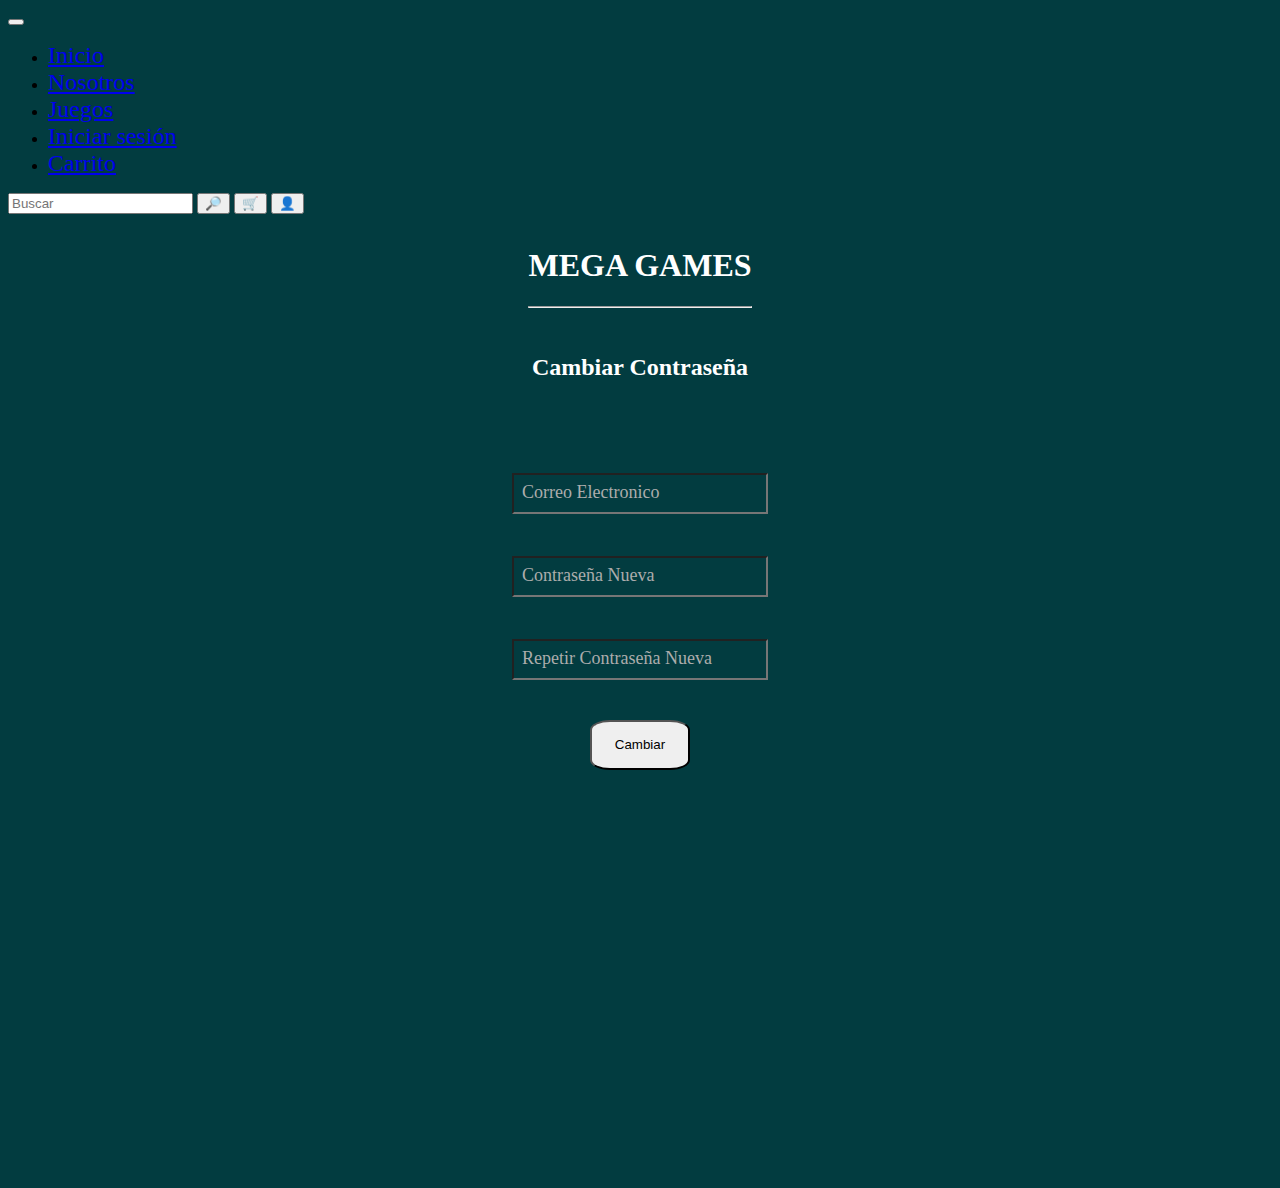
==== cambiar-contraseña.html @ 4b0f9806 "Subo validaciones, de iniciar sesion, registrar, cambiar" ====
<!DOCTYPE html>
<html lang="en">
<head>
    <meta charset="UTF-8">
    <meta name="viewport" content="width=device-width, initial-scale=1.0">
    <title>Cambiar Contraseña</title>
    <link rel="stylesheet" href="./assets/css/bootstrap.min.css">
    <link rel="stylesheet" href="./assets/css/styles.css">
</head>
<body>
    <header class="bajar">
        <nav class="navbar navbar-expand-lg bg-body-tertiary">
            <div class="container-fluid">
                <button class="navbar-toggler" type="button" data-bs-toggle="collapse" data-bs-target="#navbarScroll" aria-controls="navbarScroll" aria-expanded="false" aria-label="Toggle navigation">
                    <span class="navbar-toggler-icon"></span>
                </button>
                <div class="collapse navbar-collapse" id="navbarScroll">
                    <ul class="navbar-nav me-auto my-2 my-lg-0 navbar-nav-scroll" style="--bs-scroll-height: 100px;">
                        <li class="nav-item separar_items">
                            <a class="nav-link tam-fuente" aria-current="page" href="./index.html">Inicio</a>
                        </li>
                        <li class="nav-item separar_items">
                            <a class="nav-link tam-fuente" aria-current="page" href="#">Nosotros</a>
                        </li>
                        <li class="nav-item separar_items">
                            <a class="nav-link tam-fuente" href="#">Juegos</a>
                        </li>

                        <li class="nav-item separar_items">
                            <a class="nav-link active tam-fuente d-block d-md-none d-lg-none d-xl-none d-xxl-none" href="#">Iniciar sesión</a>
                        </li>

                        <li class="nav-item separar_items">
                            <a class="nav-link tam-fuente d-block d-md-none d-lg-none d-xl-none d-xxl-none" href="./carrito.html">Carrito</a>
                        </li>
                    </ul>
                </div>
                
                <form class="d-flex flex-nowrap my-2 -my-lg-0">
                    <div class="input-group"> 
                        <input class="form-control mr-sm-2 controlar-forma" type="search" placeholder="Buscar" aria-label="Search">
                        <a href="./Catalogo.html"><button class="btn btn-outline-success" type="button">🔎</button></a>
                        <a class="quitar-link" href="./carrito.html"><button class="btn btn-outline-success d-none d-sm-block" type="button">🛒</button></a>
                        <a href="./iniciar-sesion.html"><button class="btn btn-outline-success d-none d-sm-block" type="button">👤</button></a>
                    </div>
                </form>
                
            </div>
        </nav>
    </header>
    <main>
        <section class="container2 horizontal-container posicion row">
            <div>
                <h1>
                    MEGA GAMES
                </h1>
                <hr>
                <br>
                <h2>Cambiar Contraseña</h2>
            </div>
            <div class="container2 horizontal-container row col-lg-6 col-xs-5 col-sm-6 col-md-6 col-xl-5 col-xxl-4">
                <form id="loginForm">
                    <label id="condicion2" class=" tam_letra"></label>
                    <br><br>
                    <div class="posicion row">
                        <input id="loginUserEmail" type="email" placeholder="Correo" required>
                        <label class="labell" for="loginUserEmail">Correo Electronico</label>
                        <label id="email_current" class="error-message"></label><!--Mensaje personal-->
                    </div>
                    <br>
                    <div class="posicion row">
                        <input id="loginPasswordB" type="password" placeholder="Contraseña Anterior" required>
                        <label class="labell" for="loginPasswordB">Contraseña Nueva</label>
                        <label id="pass_before" class="error-message"></label> <!--Mensaje personal-->
                    </div>
                    <br>
                    <div class="posicion row horizontal-container">
                        <input id="loginPasswordN" type="password" placeholder="Contraseña Nueva" required>
                        <label class="labell" for="loginPasswordN">Repetir Contraseña Nueva</label>
                        <label id="pass_new" class="error-message"></label> <!--Mensaje personal-->
                        <button id="btn_cambiar" type="submit" class="btn-ingresar mar btn2">Cambiar</button>
                    </div>
                </form>
                
            </div>
                        
            <br>
            
            
        </section>
    </main>
    <footer class="color-fondo mb-0">
        <div class="display-footer">
            <div class="borde-derecha">
                <ul class="cambiar-texto-footer">
                    <li><a href="./Nosotros.html" class="quitar-azul">La empresa</a></li>
                    <li><a href="./Catalogo.html" class="quitar-azul">Productos</a></li>
                    <li><a href="./Nosotros.html" class="quitar-azul">Quienes Somos</a></li>
                    <li><a href="./index.html" class="quitar-azul">Servicios</a></li>
                    <li><a href="./Nosotros.html" class="quitar-azul">Contacto</a></li>
                </ul>
            </div>
    
            <div class="alinear-centro borde-derecha">
                <h3 class="color-blanco">¿Dónde encontrarnos?</h3>
                <a href="https://www.google.com/maps" class="quitar-azul2">El Árbol 123. Santiago. <br> Región Metropolitana</a>
            </div>
    
            <div class="alinear-centro">
                <h3 class="color-blanco3">Contactos</h3>
                <ul class="cambiar-texto-footer">
                    <li><a href="https://www.instagram.com" class="quitar-azul2">Instragram</a></li>
                    <li><a href="https://web.facebook.com/?locale=es_LA&_rdc=1&_rdr" class="quitar-azul2">Facebook</a></li>
                    <li><a href="https://twitter.com/?lang=es" class="quitar-azul2">Twitter</a></li>
                    <li><a href="https://www.whatsapp.com/?lang=es_LA" class="quitar-azul2">WhatsApp</a></li>
                    <li><a href="https://www.google.com/intl/es-419/gmail/about/" class="quitar-azul2">E-mail</a></li>
                </ul>
            </div>
        </div>

        <div class="alinear-centro">
            <h2 class="color-distinto">Mega Games</h2>
            <p class="color-distinto">Términos de uso Políticas de privacidad Política de derechos de autor</p>
            <p class="color-distinto-tras">© 2024 Mega Games • Diseñado por: VisionWeb</p>    
        </div>
    </footer>
    
    <script type="module" src="./assets/js/Validaciones_cambiar_contraseña.js"></script>
</body>
</html>
---- assets/css/styles.css ----
.bg-nav{
    background-color: rgba(174, 183, 179, 1)!important;
}
html, body{/*Fondo de pantalla*/
    height: 100%;
    background-color: #023C40;
    overflow-x: hidden;
}
.centrar_titulo{/*Centrar titulo Mega Games*/
    text-align: center;
    color: #AEB7B3;
}
.tamaño{/*tamaño carrusel*/
    max-height: 800px;
    min-height: 220px;
    min-width: 317px;
}
.separar_items{/*Separar el navbar : inicio, nosotros, juegos, iniciar session, registrarse*/
    padding-right: 1rem;
}
.bordear{ /*Bordear fotos*/
    border-radius: 1rem;
}
.bordear2{
    border-radius: .5rem;
}
.tam_foto{ /*Se ocupo para poner del mismo tamaño las mascotas en adopta.html*/
    height: 20rem;
    width: 100%;
    max-width: 318px;
    max-height: 320px;
}
.tam-foto2{
    max-width: 650px;
    max-height: 790px;
}
.tamaño-card{
    width: 20rem;
}
.tamaño-carrito{
    max-width: 270px;
    max-height: 300px;
}
.texto-card{
    text-decoration: none;
    color: black;
    font-size: 1.1rem;
    font-weight: 600;
}
.btn:hover{ /*Diseño de lupa, carrito y perfil*/
    background-color: #023C40;
}
.logo{
    display: inline-block;
    max-width: 75px;
    max-height: 75px;
}
.tam-fuente{
    font-size: 1.5rem;
}
.tam-titulo{
    font-size: 4rem;
}
.tam-titulo2{
    font-size: 3rem;
}
.color-fondo{
    background-color: #22333B;
}
.display-footer{
    display: flex;
    flex-direction: row;
    justify-content: space-evenly;
    align-items: center;
}
.cambiar-texto-footer{
    list-style-type: none;
    padding: 0;
}
.quitar-azul{
    text-decoration: none;
    color: white;
}
.quitar-azul2{
    text-decoration: none;
    color: #AEB7B3;
}
.color-blanco{
    margin-bottom: 2rem;
    color: white;
}
.color-blanco2{
    color: white;
}
.borde-derecha{
    border-right: 2px solid #AEB7B3;
    padding-right: 10vw;
    min-height: 136px;
}

.color-distinto{
    color: #AEB7B3;
}

.color-distinto-tras{
    color: rgba(217, 217, 217, 0.5);
    margin: 0;
}

.controlar-forma{
    max-width: 207px;
}
.cuadrado{
    background-color: #AEB7B3;
    width: 90%;
    height: 50%;
    margin-bottom: 1rem;
}
.centrar-texto{
    text-align: center;
    color: black;
    padding: 1rem 0;
}

.cuadro-genero{
    width: 200px;
    height: 50px;
    background-color: white;
    margin-right: 1rem;
    align-items: center;
    justify-content: center;
}
.cuadro-genero2{
    width: 200px;
    height: 50px;
    background-color: white;
    align-items: center;
    justify-content: center;
}
.tamaño-cuadro{
    max-width: 60px;
    height: 40px;
}
.tamaño-cuadro2{
    display: flex;
    width: 30px;
    height: 40px;
    justify-content: center;
    align-items: center;
}
.tamaño-fav{
    width: 50px;
    height: 50px;
    margin-left: 10rem;
}
.quitar-azul3{
    text-decoration: none;
    color: black;
    font-weight: 700;
}
.negrita{
    font-weight: bold;
}
.texto{
    font-size: 1.5rem;
}
.btn-ingresar{
    height: 50px;
    width: 100px;
    border-radius: 20%;
}
.color-letra{
    color: #eee;
}
/*registrarse*/
.tam-perfil1{ 
    height: 200px;
    width: 200px;
}

.container2{
    display: flex;
    align-items: center;
}
.separar{
    margin-bottom: 20px;
}

.margen{
    margin-left: center;
}

.centrar_titulo1{
    text-align: center;
    color: #AEB7B3;
}
.borde{
    border-bottom: 1px solid black ;
    padding: 1rem;
    display: flex;
    flex-direction: column;
}
.espacio{
    padding-top: 37rem;
    padding-bottom: 37rem;
}
/*titulo e imagen en iniciar sesion*/
.container{
    text-align: center;
}

.tam-perfil{ 
    height: 100px;
    width: 100px;
}
/*ingresar datos en inicio de sesion*/
.ingresar{
    display: flex;
    justify-content: center;
    align-items: center;
    width: 100%;
    height: 100vh;
    flex-flow: column;
}

.posicion{
    position: relative;
    margin: 12px 0;
}

.posicion input{
    padding: 8px 10px;
    font-size: 18px;
    border-radius: #acacac solid 2px;
    background-color: transparent;
    color: #eee;
    transition: 0.15s all ease;
}

.posicion input:focus {
    border-color: #eee;
}

.posicion input::placeholder{
    color: transparent;
}

.posicion .labell{
    position: absolute;
    top: 9px;
    left: 0;
    font-size: 18px;
    padding: 0 10px;
    color: #acacac;
    pointer-events: none;
    transition: 0.15s all aese;
}

.posicion input:focus + .labell,
.posicion input:not(:placeholder-shown) + 
.labell{
    transform: translate(5px, -22px);
    background-color: #023C40;
    font-size: 14px;
    color: #eee;
}

/*Nosotros*/
.centrar-titulo{
    text-align: center;
    color: white;
    padding-top: 1rem;
}
.centrar-titulo2{
    text-align: justify;
    color: black;
}
.tamaño_foto_nosotros{
    height: 25rem;
    width: 48rem;

}
.borde1{
    border: 1px black solid;
    border-radius: 20px 0px;
    background-color: antiquewhite;
}
.relleno{
    padding: 0.5rem;
    
}
.space{
    padding-top: 5rem;
}
/*Catalogo*/

.tam_catalogo{
    width: 17rem;
    height: 21rem;
    margin: 1rem;
}
.tam_foto_catalogo{
    height: 17rem;
}

.emparejar{
    display: flex;
    padding-left: 5rem;
    color: white;
}
.quitar-diseño{
    text-decoration: none;
    color:black;
}
.quitar-link{
    text-decoration: none;
}
/*carrito*/
.tamaño2{
    max-height: 200px;
    min-height: 55px;
    min-width: 66px;
}
.margen1{
    margin-left: 30px;
}
.margen2{
    margin-right: 30px;
}
.juntar{
    display: flex;
    justify-content: space-between;
}

.alinear1{
    flex-direction: row;
}

.texto5{
    margin-left: 30px;
    text-align: center;
}

.container3{
    display: flex;
    align-items: center;
    margin-bottom: 10px;
}
.contador {
    width: 50px;
    padding: 5px;
    font-size: 16px;
    text-align: center;
}
.juntar1{
    display: flex;
    justify-content: space-between;
    margin-right: 30px;
}
.tamaño3{
    max-height: 30px;
    min-height: 1px;
    min-width: 10px;
}

.boton-eliminar{
    background-color: transparent;
}
.moverizquierda{
    padding-left: 1rem;
}
.letras-carrito{
    font-size: 1.3rem;
}
.borde10{
    padding: 1rem;
    display: flex;
    flex-direction: column;
}

.card:hover{
    cursor: pointer;
    
}
#imagenSilksong:hover{
    cursor:pointer;
}
#imagenGtaTrilo:hover{
    cursor:pointer;
}
#imagenCyber:hover{
    cursor:pointer;
}
.anchar-boton{
    height: 3.2vh;
}
.anchar-boton:hover{
    background-color: rgba(174, 183, 179, 1);
    transition: 0.15s all ease;
}
.fondo-carrito{
   background-color: #AEB7B3;
}
.fondo-altura{
    max-height: 20vh;
}
.fuente-letra{
    font-size: 2.5vw;
}
.boton-grande{
    min-height: 1rem;
    min-width: 6rem;
    height: 4.5vh;
    width: 6vw;
}


@media screen and (max-width: 320px) {
    .tam-titulo{
        font-size: 2.5rem;
    }
    .tam-titulo2{
        font-size: 2rem;
    }
    .controlar-forma{
        max-width: 185px;
    }
    .borde-derecha{
        border-right: 2px solid #AEB7B3;
        padding-right: 3vw;
        min-height: 136px;
    }
    .color-blanco{
        margin-bottom: 1rem;
        color: white;
        font-size: .7rem;
    }
    .color-blanco2{
        color: white;
        font-size: .7rem;
    }
    .color-blanco3{
        color: white;
        font-size: .7rem;
        margin-top: .9rem;
    }
    .quitar-azul{
        text-decoration: none;
        color: white;
        font-size: .7rem;
    }
    .quitar-azul2{
        text-decoration: none;
        color: #AEB7B3;
        font-size: .7rem;
    }
    .color-distinto{
        color: #AEB7B3;
        font-size: .7rem;
    }
    
    .color-distinto-tras{
        color: rgba(217, 217, 217, 0.5);
        margin: 0;
        font-size: .7rem;
    }
    .tamaño-fav{
        width: 50px;
        height: 50px;
        margin-left: 4rem; 
    }
    .cuadro-genero{
        width: 100px;
        height: 50px;
        background-color: white;
        margin-right: .8rem;
        align-items: center;
        justify-content: center;
        font-size: .8rem;
    }
    .cuadro-genero2{
        width: 100px;
        height: 50px;
        background-color: white;
        align-items: center;
        justify-content: center;
        font-size: .8rem;
    }
    .texto{
        font-size: 1rem;
    }
    .letras-carrito{
        font-size: .7rem;
    }
    .despegar-pantalla{
        margin-right: 1vw;
    }
}
@media screen and (min-width:321px) and (max-width: 575px) {
    .tam-titulo{
        font-size: 2.5rem;
    }
    .tam-titulo2{
        font-size: 2rem;
    }
    .controlar-forma{
        max-width: 185px;
    }
    .borde-derecha{
        border-right: 2px solid #AEB7B3;
        padding-right: 4vw;
        min-height: 136px;
    }
    .color-blanco{
        margin-bottom: 1rem;
        color: white;
        font-size: .9rem;
    }
    .color-blanco2{
        color: white;
        font-size: .9rem;
    }
    .color-blanco3{
        color: white;
        font-size: .9rem;
        margin-top: 1.5rem;
    }
    .quitar-azul{
        text-decoration: none;
        color: white;
        font-size: .9rem;
    }
    .quitar-azul2{
        text-decoration: none;
        color: #AEB7B3;
        font-size: .9rem;
    }
    
    .color-distinto{
        color: #AEB7B3;
        font-size: 1rem;
    }
    
    .color-distinto-tras{
        color: rgba(217, 217, 217, 0.5);
        margin: 0;
        font-size: .9rem;
    }
    .texto{
        font-size: 1rem;
    }
    .letras-carrito{
        font-size: .6rem;
    }
}

@media screen and (min-width:576px) and (max-width:767px){
    .tam-titulo{
        font-size: 3rem;
    }
    .tam-titulo2{
        font-size: 2.5rem;
    }
    .borde-derecha{
        border-right: 2px solid #AEB7B3;
        padding-right: 5vw;
        min-height: 136px;
    }
    .texto{
        font-size: 1rem;
    }
    .letras-carrito{
        font-size: .9rem;
    }
}
@media screen and (min-width:768px) and (max-width:991px){
    .borde-derecha{
        border-right: 2px solid #AEB7B3;
        padding-right: 8vw;
        min-height: 136px;
    }
    .texto{
        font-size: 1.1rem;
    }
    .letras-carrito{
        font-size: 1.1rem;
    }
}

/*-----------------------------------------Registrar y iniciar sessión---------------------------------------------------*/

/*Registrar Css*/
.horizontal-container {
    justify-content: center;
    gap: 20px; /* Espacio entre los campos */
    text-align: center;
    color: white;
    display: flex;
    align-items: center;
    flex-direction: column;
}

/*margen par btn registrar o ingresar*/
.mar{
    margin-bottom: 5rem;
}

/* btn de ingresar y registrar*/
.btn2:hover{text-decoration: none;
    background: #023C40;
    color: white;
    border: 1px solid white;

}

.tam_letra{
    font-size: 1.2rem;
}

.registros{
    text-align: center;
    border: 1px white solid;
    border-radius: 15px;
    padding: 1rem;
    margin: 2rem;

}

/*Imagen registrar perfil*/
.perfil{
    border-radius: 50%;
    height: 220px;
    width: 220px;
}
@media screen and (max-width: 320px) {
    .perfil2{
        border-radius: 50%;
        height: 150px;
        width: 150px;
    }
}

@media screen and (min-width:320px) and (max-width:621px){

    .perfil2{
        border-radius: 50%;
        height: 150px;
        width: 150px;
    }
}

@media screen and (min-width:576px) and (max-width:767px){
    .perfil2{
        border-radius: 50%;
        height: 210px;
        width: 210px;
    }

}

@media screen and (min-width:768px) and (max-width:991px){
    .perfil2{
        border-radius: 50%;
        height: 250px;
        width: 250px;
    }
}

@media screen and (min-width:992px) and (max-width:1618px){
    .perfil2{
        border-radius: 50%;
        height: 250px;
        width: 250px;
    }
}

@media screen and (min-width:1619px) and (max-width:2158px){
    .perfil2{
        border-radius: 50%;
        height: 300px;
        width: 300px;
    }
}

.dist{
    display: flex;
    padding-right: 17rem;
}
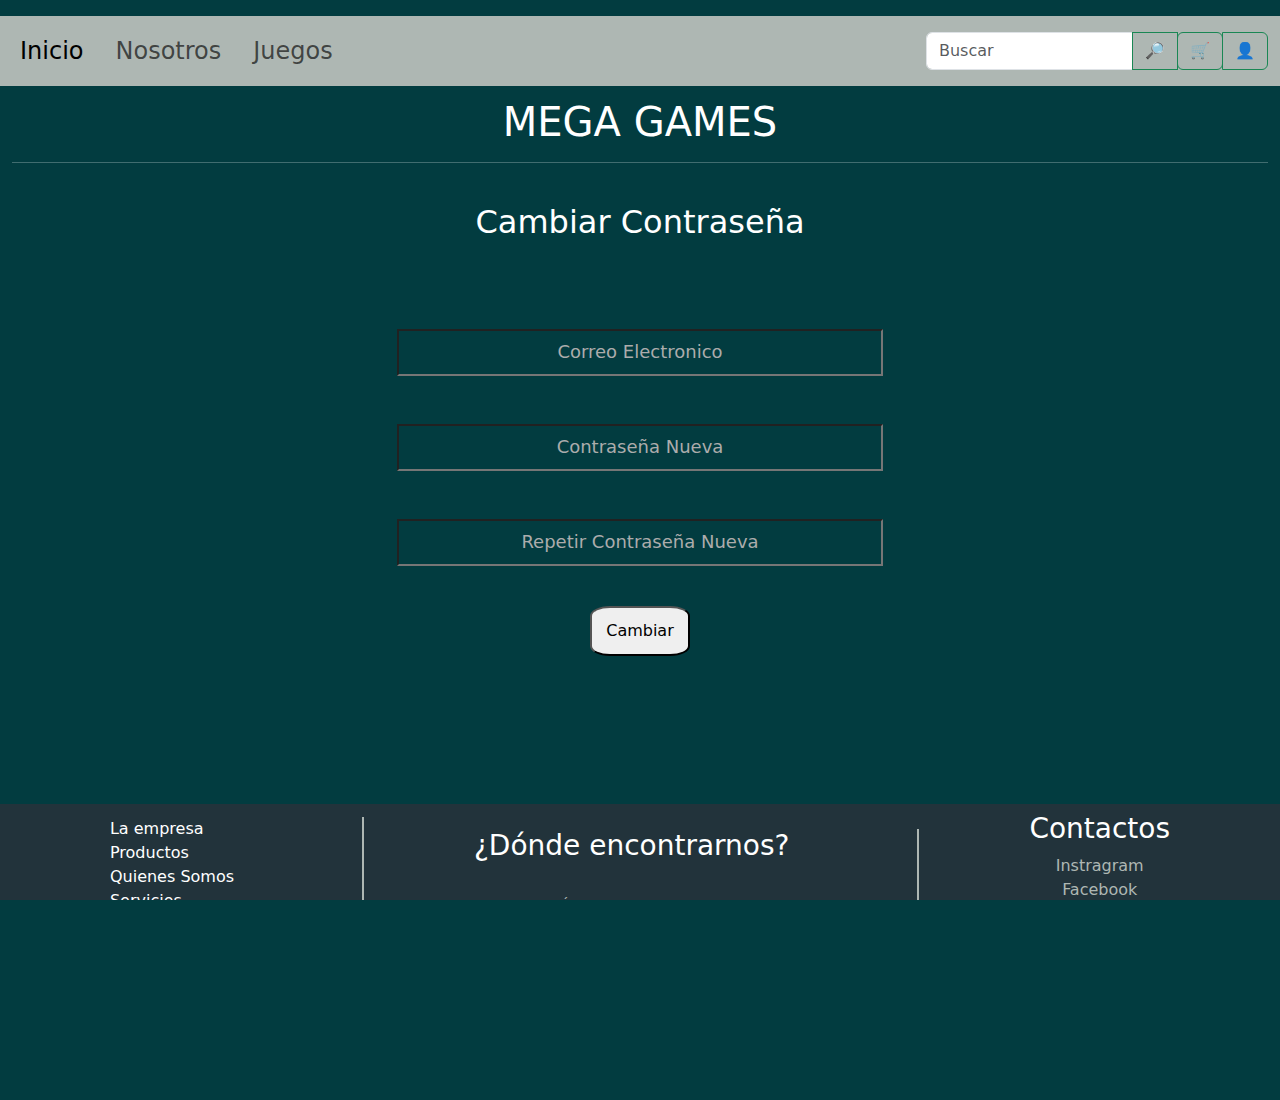
==== commit e3ba217d: "finalmente se unio todo" ====
--- a/cambiar-contraseña.html
+++ b/cambiar-contraseña.html
@@ -4,12 +4,12 @@
     <meta charset="UTF-8">
     <meta name="viewport" content="width=device-width, initial-scale=1.0">
     <title>Cambiar Contraseña</title>
-    <link rel="stylesheet" href="./assets/css/bootstrap.min.css">
+    <link href="https://cdn.jsdelivr.net/npm/bootstrap@5.3.3/dist/css/bootstrap.min.css" rel="stylesheet" integrity="sha384-QWTKZyjpPEjISv5WaRU9OFeRpok6YctnYmDr5pNlyT2bRjXh0JMhjY6hW+ALEwIH" crossorigin="anonymous">
     <link rel="stylesheet" href="./assets/css/styles.css">
 </head>
 <body>
-    <header class="bajar">
-        <nav class="navbar navbar-expand-lg bg-body-tertiary">
+    <header class="mt-3">
+        <nav class="navbar navbar-expand-lg bg-nav">
             <div class="container-fluid">
                 <button class="navbar-toggler" type="button" data-bs-toggle="collapse" data-bs-target="#navbarScroll" aria-controls="navbarScroll" aria-expanded="false" aria-label="Toggle navigation">
                     <span class="navbar-toggler-icon"></span>
@@ -17,17 +17,17 @@
                 <div class="collapse navbar-collapse" id="navbarScroll">
                     <ul class="navbar-nav me-auto my-2 my-lg-0 navbar-nav-scroll" style="--bs-scroll-height: 100px;">
                         <li class="nav-item separar_items">
-                            <a class="nav-link tam-fuente" aria-current="page" href="./index.html">Inicio</a>
+                            <a class="nav-link active tam-fuente" aria-current="page" href="./index.html">Inicio</a>
                         </li>
                         <li class="nav-item separar_items">
-                            <a class="nav-link tam-fuente" aria-current="page" href="#">Nosotros</a>
+                            <a class="nav-link tam-fuente" aria-current="page" href="./Nosotros.html">Nosotros</a>
                         </li>
                         <li class="nav-item separar_items">
-                            <a class="nav-link tam-fuente" href="#">Juegos</a>
+                            <a class="nav-link tam-fuente" href="./Catalogo.html">Juegos</a>
                         </li>
 
                         <li class="nav-item separar_items">
-                            <a class="nav-link active tam-fuente d-block d-md-none d-lg-none d-xl-none d-xxl-none" href="#">Iniciar sesión</a>
+                            <p id="btnIniciar2" class="nav-link tam-fuente d-block d-md-none d-lg-none d-xl-none d-xxl-none">Iniciar sesion</p>
                         </li>
 
                         <li class="nav-item separar_items">
@@ -38,10 +38,10 @@
                 
                 <form class="d-flex flex-nowrap my-2 -my-lg-0">
                     <div class="input-group"> 
-                        <input class="form-control mr-sm-2 controlar-forma" type="search" placeholder="Buscar" aria-label="Search">
-                        <a href="./Catalogo.html"><button class="btn btn-outline-success" type="button">🔎</button></a>
+                        <input id="buscarJuegoPage" class="form-control mr-sm-2 controlar-forma" type="search" placeholder="Buscar" aria-label="Search">
+                        <button id="botonBuscarPage" class="btn btn-outline-success" type="button">🔎</button>
                         <a class="quitar-link" href="./carrito.html"><button class="btn btn-outline-success d-none d-sm-block" type="button">🛒</button></a>
-                        <a href="./iniciar-sesion.html"><button class="btn btn-outline-success d-none d-sm-block" type="button">👤</button></a>
+                        <button id="btnIniciar" class="btn btn-outline-success d-none d-sm-block" type="button">👤</button>
                     </div>
                 </form>
                 
@@ -89,6 +89,7 @@
             
         </section>
     </main>
+    
     <footer class="color-fondo mb-0">
         <div class="display-footer">
             <div class="borde-derecha">
@@ -98,16 +99,17 @@
                     <li><a href="./Nosotros.html" class="quitar-azul">Quienes Somos</a></li>
                     <li><a href="./index.html" class="quitar-azul">Servicios</a></li>
                     <li><a href="./Nosotros.html" class="quitar-azul">Contacto</a></li>
+                    <li><a href="./noticias.html" class="quitar-azul">Noticias</a></li>
                 </ul>
             </div>
     
-            <div class="alinear-centro borde-derecha">
+            <div class="text-center borde-derecha">
                 <h3 class="color-blanco">¿Dónde encontrarnos?</h3>
                 <a href="https://www.google.com/maps" class="quitar-azul2">El Árbol 123. Santiago. <br> Región Metropolitana</a>
             </div>
     
-            <div class="alinear-centro">
-                <h3 class="color-blanco3">Contactos</h3>
+            <div class="text-center">
+                <h3 class="color-blanco2 mt-2">Contactos</h3>
                 <ul class="cambiar-texto-footer">
                     <li><a href="https://www.instagram.com" class="quitar-azul2">Instragram</a></li>
                     <li><a href="https://web.facebook.com/?locale=es_LA&_rdc=1&_rdr" class="quitar-azul2">Facebook</a></li>
@@ -117,14 +119,16 @@
                 </ul>
             </div>
         </div>
-
-        <div class="alinear-centro">
+    
+        <div class="text-center">
             <h2 class="color-distinto">Mega Games</h2>
             <p class="color-distinto">Términos de uso Políticas de privacidad Política de derechos de autor</p>
             <p class="color-distinto-tras">© 2024 Mega Games • Diseñado por: VisionWeb</p>    
         </div>
     </footer>
-    
+
+    <script src="https://cdn.jsdelivr.net/npm/bootstrap@5.3.3/dist/js/bootstrap.bundle.min.js" integrity="sha384-YvpcrYf0tY3lHB60NNkmXc5s9fDVZLESaAA55NDzOxhy9GkcIdslK1eN7N6jIeHz" crossorigin="anonymous"></script>
     <script type="module" src="./assets/js/Validaciones_cambiar_contraseña.js"></script>
+    <script type="module" src="./assets/js/loginVerificado.js"></script>
 </body>
 </html>
--- a/assets/css/styles.css
+++ b/assets/css/styles.css
@@ -394,6 +394,9 @@
 .anchar-boton{
     height: 3.2vh;
 }
+#btnIniciar{
+    cursor: pointer;
+}
 .anchar-boton:hover{
     background-color: rgba(174, 183, 179, 1);
     transition: 0.15s all ease;
@@ -412,6 +415,68 @@
     min-width: 6rem;
     height: 4.5vh;
     width: 6vw;
+}
+.horizontal-container {
+    justify-content: center;
+    gap: 20px; /* Espacio entre los campos */
+    text-align: center;
+    color: white;
+    display: flex;
+    align-items: center;
+    flex-direction: column;
+}
+
+/*margen par btn registrar o ingresar*/
+.mar{
+    margin-bottom: 5rem;
+}
+
+/* btn de ingresar y registrar*/
+.btn2:hover{text-decoration: none;
+    background: #023C40;
+    color: white;
+    border: 1px solid white;
+
+}
+
+.tam_letra{
+    font-size: 1.2rem;
+}
+
+.registros{
+    text-align: center;
+    border: 1px white solid;
+    border-radius: 15px;
+    padding: 1rem;
+    margin: 2rem;
+
+}
+.perfil{
+    border-radius: 50%;
+    height: 220px;
+    width: 220px;
+}
+.tamaño-card2{
+    width: auto;
+}
+
+.texto-card2{
+    text-decoration: none;
+    color: black;
+    font-size: 1.2rem;
+    font-weight: 1000;
+}
+
+.texto-card3{
+    text-decoration: none;
+    color: black;
+    font-size: 1.2rem;
+    font-weight: 500;
+}
+.tamaño-noticia {
+    max-height: 226px;
+    max-width: 100%;
+    object-fit: cover;
 }
 
 
@@ -495,7 +560,13 @@
     .despegar-pantalla{
         margin-right: 1vw;
     }
-}
+    .perfil2{
+        border-radius: 50%;
+        height: 150px;
+        width: 150px;
+    }
+}
+
 @media screen and (min-width:321px) and (max-width: 575px) {
     .tam-titulo{
         font-size: 2.5rem;
@@ -553,6 +624,14 @@
         font-size: .6rem;
     }
 }
+@media screen and (min-width:320px) and (max-width:621px){
+
+    .perfil2{
+        border-radius: 50%;
+        height: 150px;
+        width: 150px;
+    }
+}
 
 @media screen and (min-width:576px) and (max-width:767px){
     .tam-titulo{
@@ -571,6 +650,11 @@
     }
     .letras-carrito{
         font-size: .9rem;
+    }
+    .perfil2{
+        border-radius: 50%;
+        height: 210px;
+        width: 210px;
     }
 }
 @media screen and (min-width:768px) and (max-width:991px){
@@ -585,87 +669,12 @@
     .letras-carrito{
         font-size: 1.1rem;
     }
-}
-
-/*-----------------------------------------Registrar y iniciar sessión---------------------------------------------------*/
-
-/*Registrar Css*/
-.horizontal-container {
-    justify-content: center;
-    gap: 20px; /* Espacio entre los campos */
-    text-align: center;
-    color: white;
-    display: flex;
-    align-items: center;
-    flex-direction: column;
-}
-
-/*margen par btn registrar o ingresar*/
-.mar{
-    margin-bottom: 5rem;
-}
-
-/* btn de ingresar y registrar*/
-.btn2:hover{text-decoration: none;
-    background: #023C40;
-    color: white;
-    border: 1px solid white;
-
-}
-
-.tam_letra{
-    font-size: 1.2rem;
-}
-
-.registros{
-    text-align: center;
-    border: 1px white solid;
-    border-radius: 15px;
-    padding: 1rem;
-    margin: 2rem;
-
-}
-
-/*Imagen registrar perfil*/
-.perfil{
-    border-radius: 50%;
-    height: 220px;
-    width: 220px;
-}
-@media screen and (max-width: 320px) {
-    .perfil2{
-        border-radius: 50%;
-        height: 150px;
-        width: 150px;
-    }
-}
-
-@media screen and (min-width:320px) and (max-width:621px){
-
-    .perfil2{
-        border-radius: 50%;
-        height: 150px;
-        width: 150px;
-    }
-}
-
-@media screen and (min-width:576px) and (max-width:767px){
-    .perfil2{
-        border-radius: 50%;
-        height: 210px;
-        width: 210px;
-    }
-
-}
-
-@media screen and (min-width:768px) and (max-width:991px){
     .perfil2{
         border-radius: 50%;
         height: 250px;
         width: 250px;
     }
 }
-
 @media screen and (min-width:992px) and (max-width:1618px){
     .perfil2{
         border-radius: 50%;
@@ -686,17 +695,3 @@
     display: flex;
     padding-right: 17rem;
 }
-
-
-
-
-
-
-
-
-
-
-
-
-
-
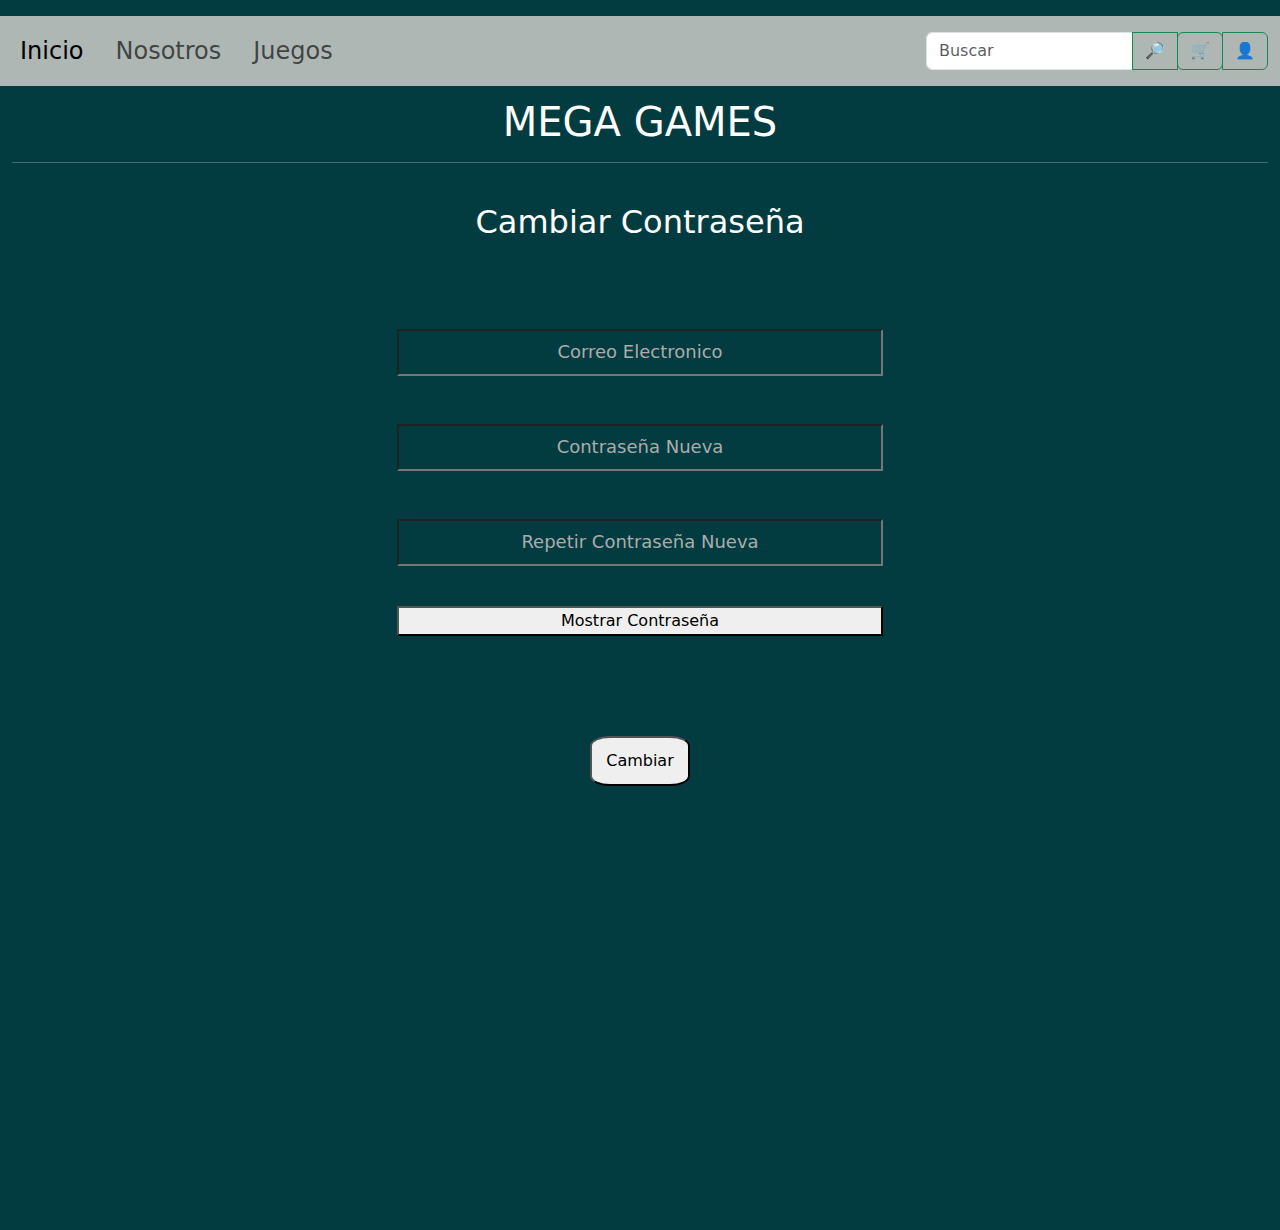
==== commit bc631982: "ver contraseña" ====
--- a/cambiar-contraseña.html
+++ b/cambiar-contraseña.html
@@ -78,6 +78,7 @@
                         <input id="loginPasswordN" type="password" placeholder="Contraseña Nueva" required>
                         <label class="labell" for="loginPasswordN">Repetir Contraseña Nueva</label>
                         <label id="pass_new" class="error-message"></label> <!--Mensaje personal-->
+                        <button id="togglePassword" type="button" class="mar btn2">Mostrar Contraseña</button>
                         <button id="btn_cambiar" type="submit" class="btn-ingresar mar btn2">Cambiar</button>
                     </div>
                 </form>
--- a/assets/css/styles.css
+++ b/assets/css/styles.css
@@ -694,4 +694,4 @@
 .dist{
     display: flex;
     padding-right: 17rem;
-}
+}